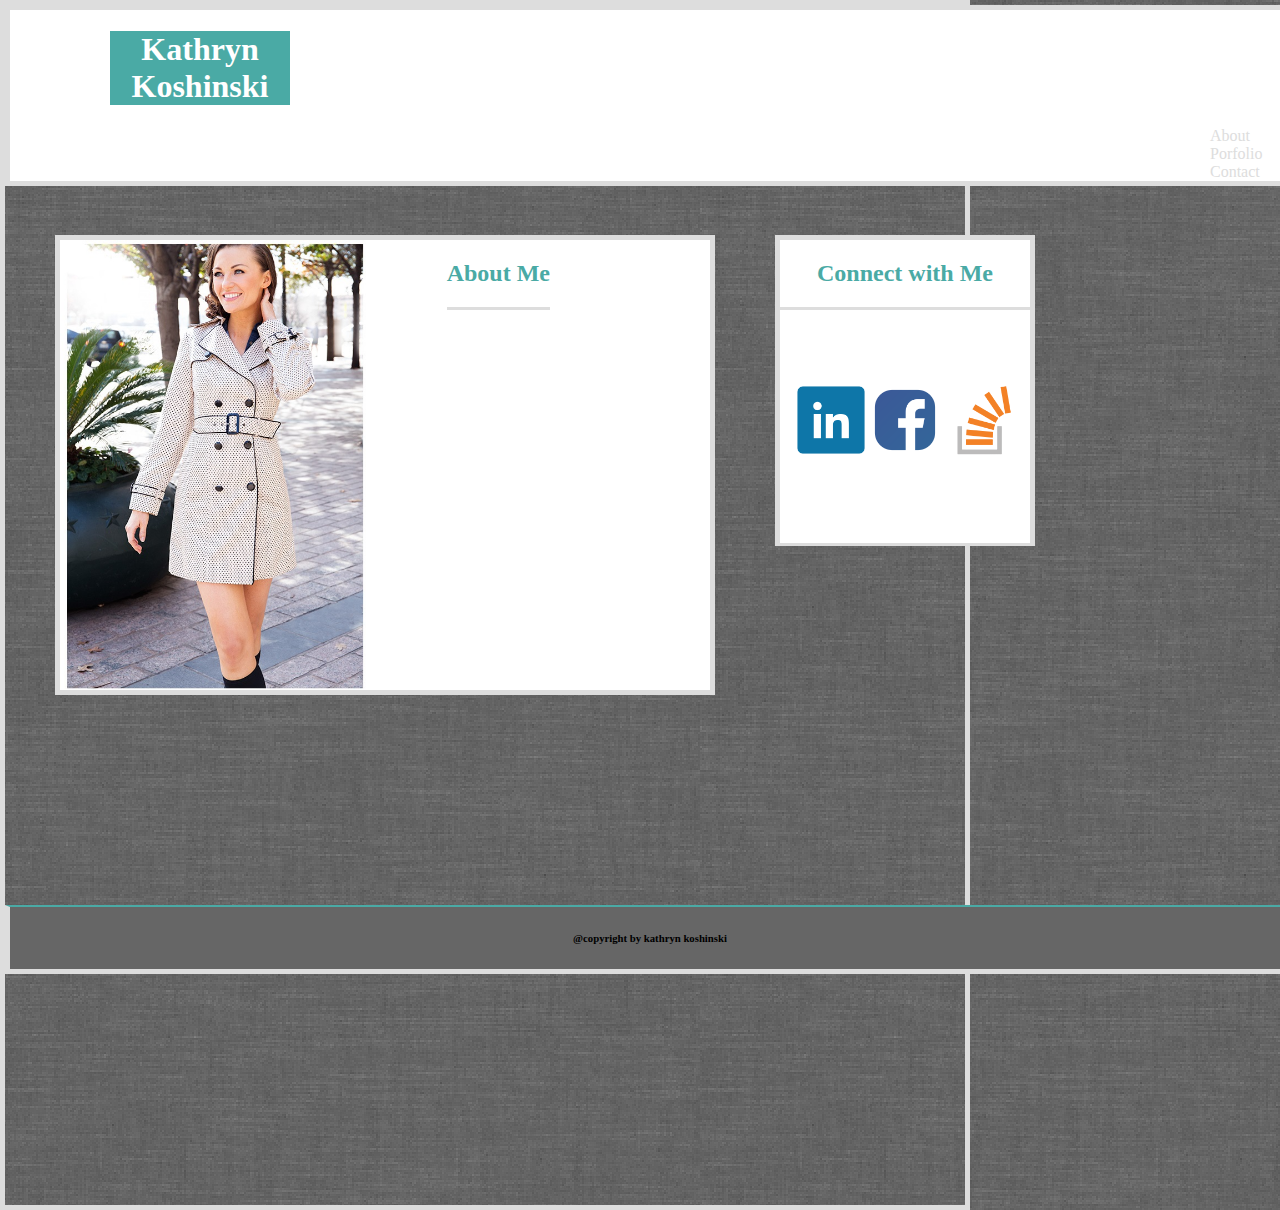
==== index.html @ 08543713 "Initial Homework Project" ====
<!DOCTYPE html>

<html>
<head>

<link rel = "stylesheet" type= "text/css" href = "style.css">

</head>


<body>

<div id = "container">


<header>
	
<div id="headername">
	<h1>Kathryn Koshinski</h1>

</div>

<div id = "list">
	
		<a>About</a>
		<a>Porfolio</a>
		<a>Contact</a>
	
</div>


	

</header>


<content>


<section>

	<div id = "sectionbox">

	<img src = "jacket.jpg" height = "450px" width: = "35px">

	
	<div id = "aboutme">
	<h2>About Me</h2>

	</div>	
	</div>

<div id = "underline">
	
	</div>


</section>

<aside>
<div id = "asidebox">
<h2>Connect with Me</h2>

<div id = "socialicon">

	<img src = "images/linkedin.png"/>
	<img src = "images/facebook.png"/>
	<img src = "images/stackoverflow.png"/>
</div>

</aside>

</content>

<footer>
<h6>@copyright by kathryn koshinski</h6>

</footer>

</div>

</body>

</html>
---- style.css ----
body {
	background-image: url(images/grey_wash_wall_@2X.png);               
	margin: 0px;
	font-family: font-family: 'Georgia', Times, Times New Roman, serif;
	height: 100%;
	width: 100%;
	}

#container {
	width: 960px;
	height: 1200px;
	border-color:  #dddddd;
	border-style: solid;
	border-width: 5px;
	
}


header {
	position: absolute;
    background: #fff;
    width: 100% height: 140px;
    border-color: #dddddd;
    border-width: 5px;
    border-style: solid;
    width: 100%;
	
	}

#headername{
	background-color: #4aaaa5;
    width: 180px;
    color: white;
    margin-left: 100px;
   	bottom: 180px;
    text-align: center;
 	margin-top: 0px;
}

#sectionbox {
	
    width: 650px;
    height: 450px;
    background-color: white;
    margin-left: 50px;
    margin-top: 230px;
    float: left;
	border-color:  #dddddd;
	border-style: solid;
	border-width: 5px;
}

#asidebox {
	height: 300px;
    width: 250px;
    background-color: white;
    text-align: center;
    float: right;
    margin-top: 230px;
    margin-left: 770px;
    clear: both;
   	position: absolute;
    border-color:  #dddddd;
	border-style: solid;
	border-width: 5px;
	border-bottom: 3px solid #dddddd;
	padding-bottom: 3px;
	
	
    }

  h2{

    font-family: 'Georgia', Times, Times New Roman, serif;
	color: #4aaaa5;
	border-bottom: 3px solid #dddddd;
	padding-bottom: 20px;
	text-align: center;

}


#list {
	font-family: 'Georgia', Times, Times New Roman, serif;
	color: #dddddd;
	margin-left: 1200px;
	display: block-inline;
}


#aboutme {
	float: right;
	margin-right: 160px;
	color: #4aaaa5;
	
	}


#socialicon
	img { height: 70px; width: 70px; 
	padding-top: 55px;
}

footer
	{
	margin-top: 900px;
	text-align: center;
	position: absolute;
    background: #666666;
    width: 100% height: 140px;
    border-color: #dddddd;
    border-width: 5px;
    border-style: solid;
    width: 100%;
	border-top-style: solid;
    border-top-width: 2px;
    border-top-color: #4aaaa5;

	}
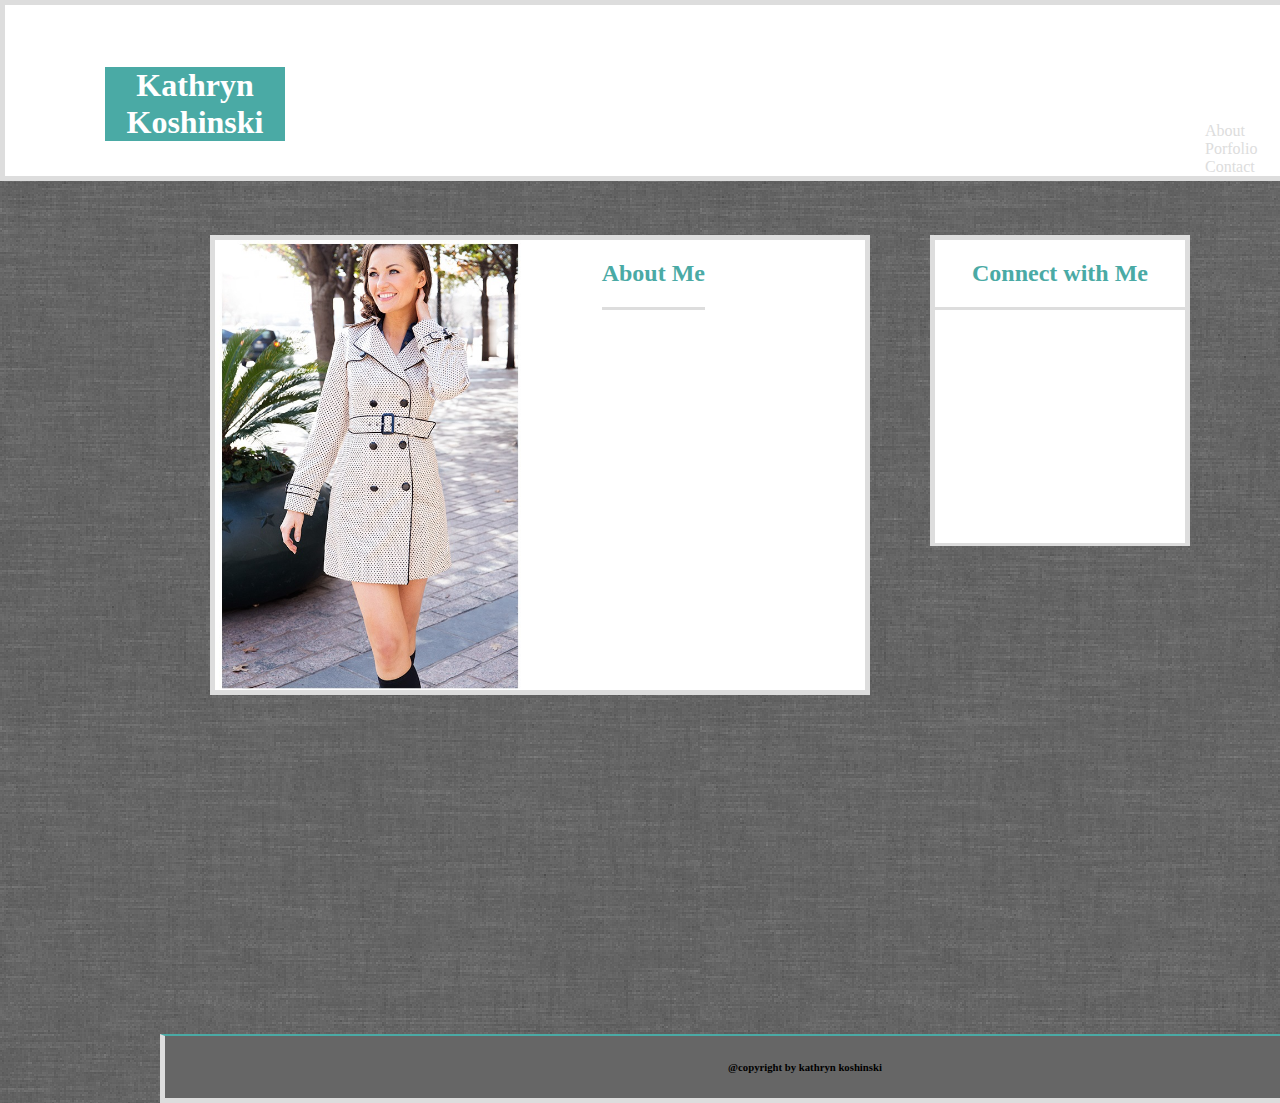
==== commit 737a075a: "Added index and composer file" ====
--- a/index.html
+++ b/index.html
@@ -9,9 +9,6 @@
 
 
 <body>
-
-<div id = "container">
-
 
 <header>
 	
@@ -32,6 +29,11 @@
 	
 
 </header>
+
+<div id = "container">
+
+
+
 
 
 <content>
@@ -60,7 +62,7 @@
 <aside>
 <div id = "asidebox">
 <h2>Connect with Me</h2>
-
+</div>
 <div id = "socialicon">
 
 	<img src = "images/linkedin.png"/>
--- a/style.css
+++ b/style.css
@@ -3,16 +3,16 @@
 	margin: 0px;
 	font-family: font-family: 'Georgia', Times, Times New Roman, serif;
 	height: 100%;
-	width: 100%;
+	/*width: 100%;*/
 	}
 
 #container {
 	width: 960px;
-	height: 1200px;
+	/*height: 1200px;*/
 	border-color:  #dddddd;
 	border-style: solid;
 	border-width: 5px;
-	
+	margin: auto;
 }
 
 
@@ -32,9 +32,9 @@
     width: 180px;
     color: white;
     margin-left: 100px;
-   	bottom: 180px;
-    text-align: center;
- 	margin-top: 0px;
+   	text-align: center;
+	position: relative;
+    top: 41px;
 }
 
 #sectionbox {
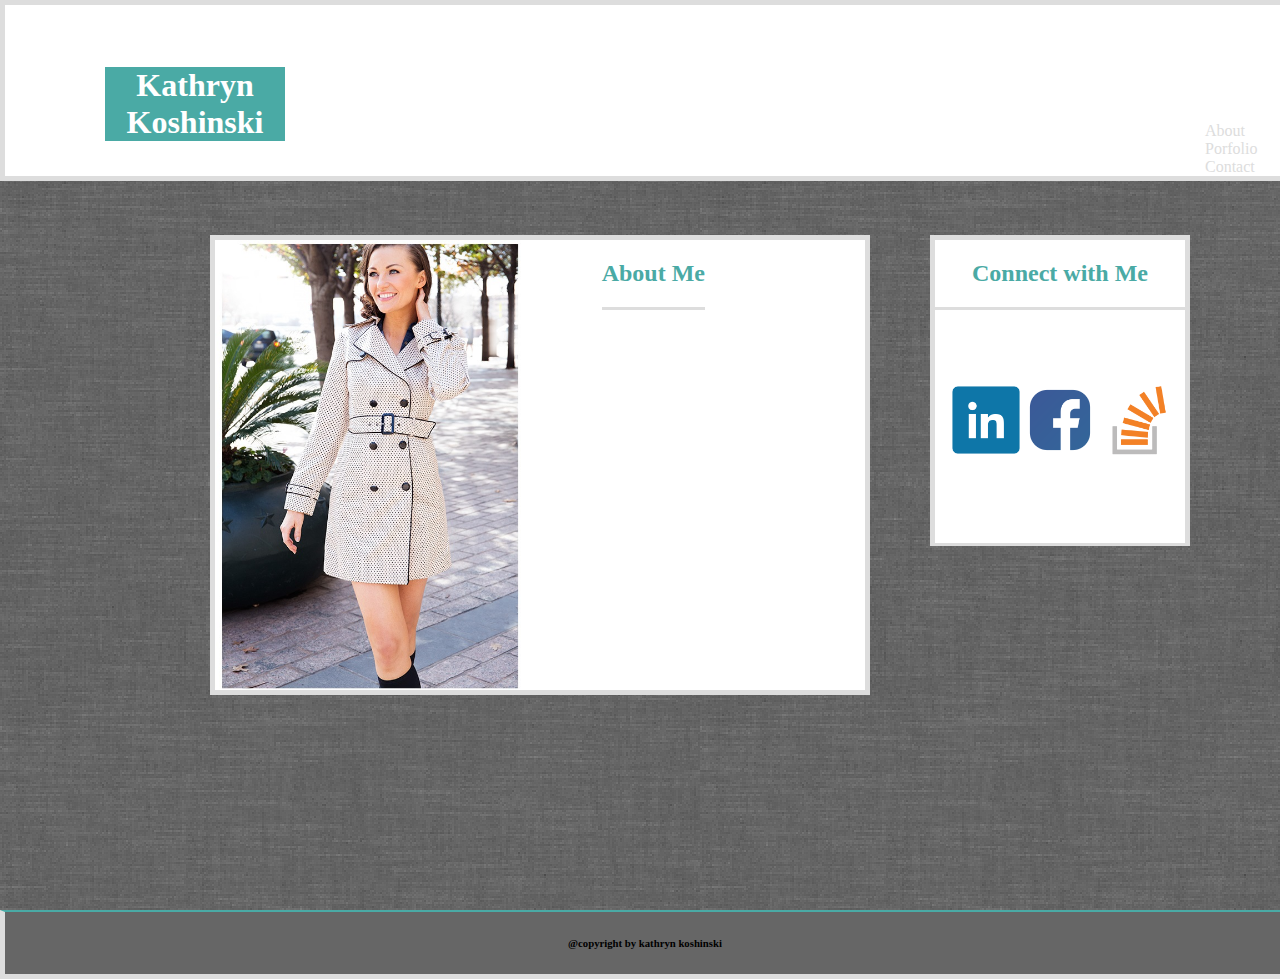
==== commit c217e25b: "Updated Changes" ====
--- a/index.html
+++ b/index.html
@@ -50,11 +50,7 @@
 	<h2>About Me</h2>
 
 	</div>	
-	</div>
-
-<div id = "underline">
 	
-	</div>
 
 
 </section>
@@ -62,25 +58,26 @@
 <aside>
 <div id = "asidebox">
 <h2>Connect with Me</h2>
-</div>
+
+
 <div id = "socialicon">
 
-	<img src = "images/linkedin.png"/>
-	<img src = "images/facebook.png"/>
-	<img src = "images/stackoverflow.png"/>
+	<img src = "images/linkedin.jpg">
+	<img src = "images/facebook.jpg">
+	<img src = "images/stackoverflow.jpg">
 </div>
-
+</div>
 </aside>
 
 </content>
+
+</div>
 
 <footer>
 <h6>@copyright by kathryn koshinski</h6>
 
 </footer>
 
-</div>
-
 </body>
 
 </html>
